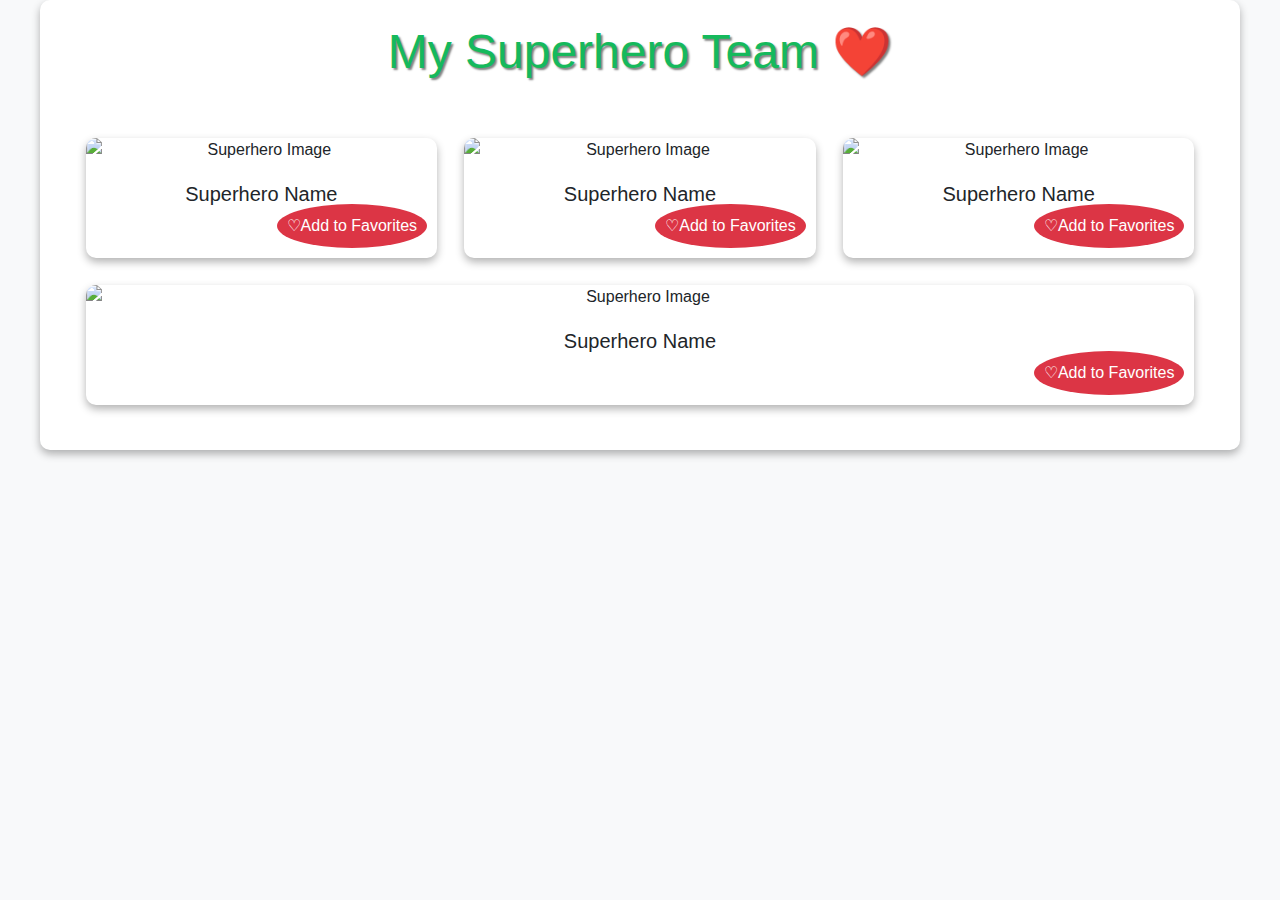
==== Pages/favourit.html @ d33f92ec "inplemented freatures" ====
<!DOCTYPE html>
<html lang="en">
<head>
    <meta charset="UTF-8">
    <meta name="viewport" content="width=device-width, initial-scale=1.0">
    <title>Superhero Hunter</title>
    <link rel="stylesheet" href="https://stackpath.bootstrapcdn.com/bootstrap/4.5.2/css/bootstrap.min.css">
    <link rel="stylesheet" href="favourit.css">
    <script src="https://cdnjs.cloudflare.com/ajax/libs/crypto-js/4.0.0/crypto-js.min.js"></script>
</head>
<body>
    <!-- <img src="../media/back1.jpg" alt="background"/> -->
    <div class="container card">
       
        <!-- <div class="card"> -->
            
            <h1>My Superhero Team ❤️</h1>
            
            <div class="card-body">
            <div class="superhero-list" id="superhero-list">
                <div class="superhero-item">
                <div class="card">
                    <img src="https://via.placeholder.com/150" alt="Superhero Image" class="card-img-top">
                    <div class="card-body">
                    <h5 class="card-title">Superhero Name</h5>
                    <button class="favorite-button btn btn-danger">Add to Favorites</button>
                    </div>
                </div>
                </div>
                <div class="superhero-item">
                <div class="card">
                    <img src="https://via.placeholder.com/150" alt="Superhero Image" class="card-img-top">
                    <div class="card-body">
                    <h5 class="card-title">Superhero Name</h5>
                    <button class="favorite-button btn btn-danger">Add to Favorites</button>
                    </div>
                </div>
                </div>
                <div class="superhero-item">
                <div class="card">
                    <img src="https://via.placeholder.com/150" alt="Superhero Image" class="card-img-top">
                    <div class="card-body">
                    <h5 class="card-title">Superhero Name</h5>
                    <button class="favorite-button btn btn-danger">Add to Favorites</button>
                    </div>
                </div>
                </div>
                <div class="superhero-item">
                <div class="card">
                    <img src="https://via.placeholder.com/150" alt="Superhero Image" class="card-img-top">
                    <div class="card-body">
                    <h5 class="card-title">Superhero Name</h5>
                    <button class="favorite-button btn btn-danger">Add to Favorites</button>
                    </div>
                </div>
                </div>
            </div>
            </div>
        </div>
    </div>

    <script type="module"  src="../favourit.js"></script>
    
</body>
</html></div>
---- Pages/favourit.css ----
body {
    margin: none;

    font-family: Arial, sans-serif;
    background-color: #f8f9fa;

}


  
.container {
    max-width: 1200px;
    margin: 0 auto;
    padding: 0 20px;
    height: 100%;
    
}
.container> h1 {
    text-align: center;
    padding: 2%;
    font-family: 'Franklin Gothic Medium', 'Arial Narrow', Arial, sans-serif;
    font-size: 3em;
    color: rgb(21, 185, 92);
    text-shadow: gray 2px 2px 2px;
    animation: lights 2s infinite;
}

@keyframes lights{
    0%{
        color: #f00;
    }
    25%{
        color: #0f0;
    }
    50%{
        color: #00f;
    }
    75%{
        color: #ff0;
    }
    100%{
        color: #f00;
    }
}

.search-bar {
    margin: 20px 0;
    display: flex;
    gap: .5em 1.5em;
    flex-wrap: wrap;
    flex-direction: row;
    /* justify-content: space-evenly; */
    /* width: 80vh; */
    /* height: 70px; */
}
#search-input{
    min-width: 200px;
    width: 60%;
    flex:3 0 auto
}
#search-btn{
    /* height: auto; */
    /* width: 100%; */
    flex:1 0 auto;
}
.superhero-list {
    display: flex;
    flex-wrap: wrap;
    justify-content: stretch;
    align-items: stretch;
    gap: 1em;
}

.superhero-item {
    padding: 0;
    margin: 0.5%;
    flex: 1 0 calc(25% - 1em); /* Adjust the width to fit 4 items per row */
    display: flex;
    flex-direction: column;
    align-self: stretch;
}

.card {
    background-color: #fff;
    box-shadow: 0 4px 8px rgba(0, 0, 0, 0.3);
    border: none;
    border-radius: 10px;
    overflow: hidden;
    transition: transform 0.2s;
    display: flex;
    flex-direction: column;
    flex-grow: 1;
    flex-shrink: 1;
}

.superhero-item:hover {
    transform: scale(1.02);
    
}

.card-img-top {
    width: 100%;
    height: auto;
}

.card-body {
    text-align: center;
    padding-bottom: 40px; 
}

.favorite-button {
    background-color: #dc3545;
    color: #fff;
    border: none;
    padding: 10px;
    cursor: pointer;
    border-radius: 50%;
    position: absolute;
    bottom: 10px;
    right: 10px;
    transition: background-color 0.2s;
}

.favorite-button:hover {
    background-color: #c82333;
}

.favorite-button:before {
    content: '\2661'; /* Unicode for heart outline */
    font-size: 16px;
}

.favorite-button.toggled:before {
    content: '\2665'; /* Unicode for filled heart */
    color: red;
}

@media (min-width: 576px) {
    .superhero-item {
        width: calc(50% - 20px);
    }
}

@media (min-width: 768px) {
    .superhero-item {
        width: calc(33.333% - 20px);
    }
}

@media (min-width: 992px) {
    .superhero-item {
        width: calc(25% - 20px);
    }
}

@media (min-width: 1200px) {
    .superhero-item {
        width: calc(20% - 20px);
    }
}
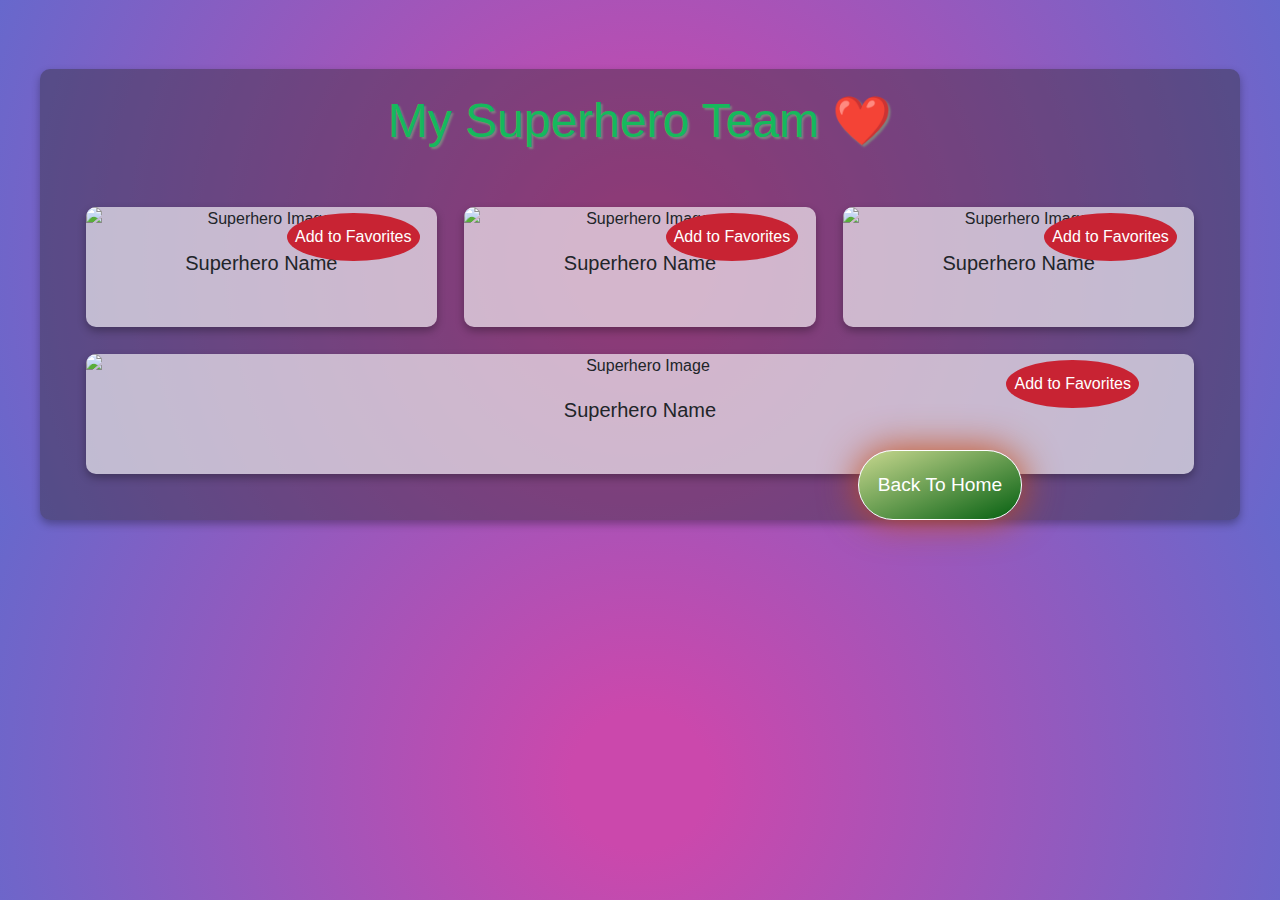
==== commit 9a8824da: "fix styling and functionality" ====
--- a/Pages/favourit.html
+++ b/Pages/favourit.html
@@ -9,8 +9,9 @@
     <script src="https://cdnjs.cloudflare.com/ajax/libs/crypto-js/4.0.0/crypto-js.min.js"></script>
 </head>
 <body>
+    <button id="navigate-home" class="btn btn-primary" onclick="window.location.href='index.html'">Back To Home</button>
     <!-- <img src="../media/back1.jpg" alt="background"/> -->
-    <div class="container card">
+    <div id="back-card" class="container card">
        
         <!-- <div class="card"> -->
             
--- a/Pages/favourit.css
+++ b/Pages/favourit.css
@@ -2,7 +2,7 @@
     margin: none;
 
     font-family: Arial, sans-serif;
-    background-color: #f8f9fa;
+    background: radial-gradient(circle, rgb(203, 72, 172) 10%, rgb(103, 104, 204) 100%);
 
 }
 
@@ -14,6 +14,9 @@
     padding: 0 20px;
     height: 100%;
     
+}
+#back-card{
+    background: rgba(44, 40, 40, 0.4)
 }
 .container> h1 {
     text-align: center;
@@ -79,9 +82,8 @@
     flex-direction: column;
     align-self: stretch;
 }
-
 .card {
-    background-color: #fff;
+    background-color: #ffffffa0;
     box-shadow: 0 4px 8px rgba(0, 0, 0, 0.3);
     border: none;
     border-radius: 10px;
@@ -91,6 +93,7 @@
     flex-direction: column;
     flex-grow: 1;
     flex-shrink: 1;
+    cursor: pointer;
 }
 
 .superhero-item:hover {
@@ -109,30 +112,46 @@
 }
 
 .favorite-button {
-    background-color: #dc3545;
+    background-color:  #c82333;
     color: #fff;
     border: none;
-    padding: 10px;
-    cursor: pointer;
+    height: 3em;
+    padding: 0.5em;
+    
     border-radius: 50%;
     position: absolute;
-    bottom: 10px;
-    right: 10px;
+    top: 5%;
+    right: 5%;
     transition: background-color 0.2s;
+    z-index: 2;
+}
+.favorite-button svg {
+    height: 100%;
+    width: 100%;
+    fill: white;
 }
 
 .favorite-button:hover {
-    background-color: #c82333;
+    background-color: #e7e2e2;
 }
 
-.favorite-button:before {
-    content: '\2661'; /* Unicode for heart outline */
-    font-size: 16px;
+#navigate-home {
+    position: sticky;
+    top: 80%;
+    left: 67%;
+    z-index: 7;
+    font-size: 1.2em;
+    background: linear-gradient(to right bottom, #c8d88f, #056011);
+    border: white solid 1px;
+    border-radius: 2em;
+    padding: 1em;
+    box-shadow: #c44d1a 0 0 2em;
 }
 
-.favorite-button.toggled:before {
-    content: '\2665'; /* Unicode for filled heart */
-    color: red;
+#navigate-home:hover {
+    background: linear-gradient(to right bottom, #056011, #c8d88f);
+    transform: scale(1.1);
+    font-weight: bold;
 }
 
 @media (min-width: 576px) {
